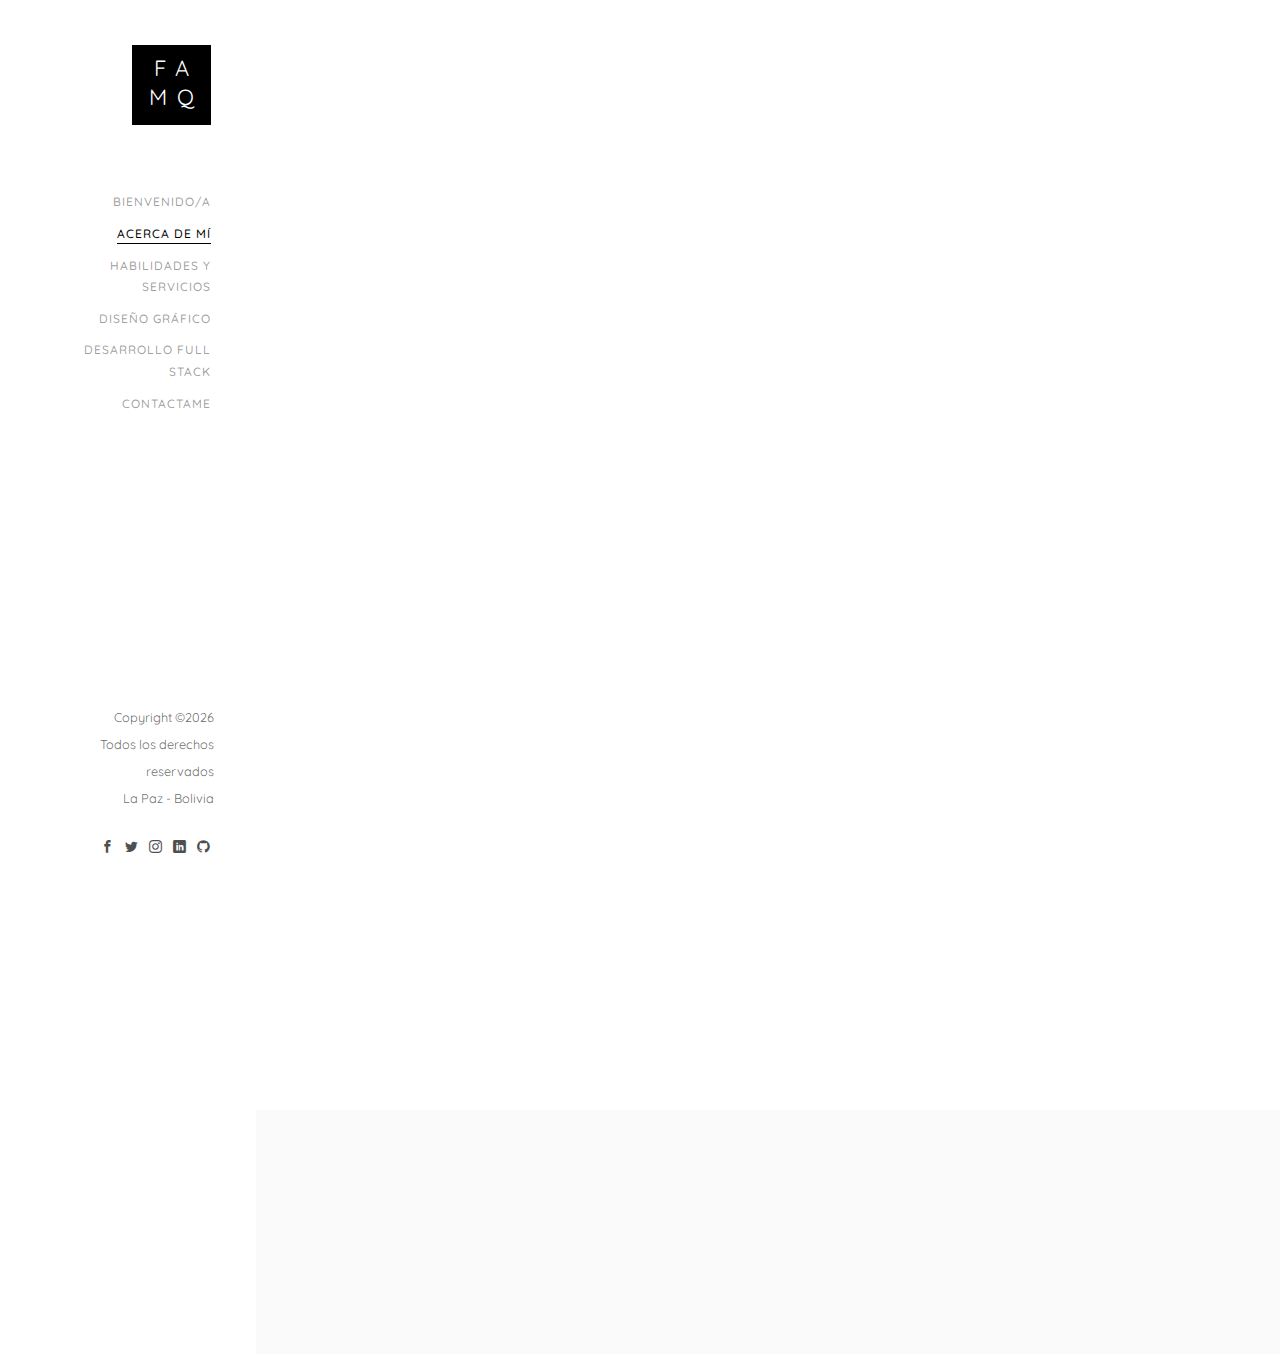
==== about.html @ 9531310d "init" ====
<!DOCTYPE HTML>
<html>
	<head>
	<meta charset="utf-8">
	<meta http-equiv="X-UA-Compatible" content="IE=edge">
	<title>Felix Mamani</title>
	<meta name="viewport" content="width=device-width, initial-scale=1">
	<meta name="description" content="" />
	<meta name="keywords" content="" />
	<meta name="author" content="" />

  <!-- Facebook and Twitter integration -->
	<meta property="og:title" content=""/>
	<meta property="og:image" content=""/>
	<meta property="og:url" content=""/>
	<meta property="og:site_name" content=""/>
	<meta property="og:description" content=""/>
	<meta name="twitter:title" content="" />
	<meta name="twitter:image" content="" />
	<meta name="twitter:url" content="" />
	<meta name="twitter:card" content="" />

	<!-- Place favicon.ico and apple-touch-icon.png in the root directory -->
	<link rel="shortcut icon" href="images/favicon.png">

	<link href="https://fonts.googleapis.com/css?family=Quicksand:300,400,500,700" rel="stylesheet">
	
	<!-- Animate.css -->
	<link rel="stylesheet" href="css/animate.css">
	<!-- Icomoon Icon Fonts-->
	<link rel="stylesheet" href="css/icomoon.css">
	<!-- Bootstrap  -->
	<link rel="stylesheet" href="css/bootstrap.css">
	<!-- Flexslider  -->
	<link rel="stylesheet" href="css/flexslider.css">
	<!-- Theme style  -->
	<link rel="stylesheet" href="css/style.css">

	<!-- Modernizr JS -->
	<script src="js/modernizr-2.6.2.min.js"></script>
	<!-- FOR IE9 below -->
	<!--[if lt IE 9]>
	<script src="js/respond.min.js"></script>
	<![endif]-->

	</head>
	<body>
	<div id="colorlib-page">
		<a href="#" class="js-colorlib-nav-toggle colorlib-nav-toggle"><i></i></a>
		<aside id="colorlib-aside" role="complementary" class="border js-fullheight">
			<h1 id="colorlib-logo"><a href="index.html"><span>Fa</span><span>Mq</span></a></h1>
			<nav id="colorlib-main-menu" role="navigation">
				<ul>
					<li><a href="index.html">Bienvenido/a</a></li>
					<li class="colorlib-active"><a href="about.html">Acerca de mí</a></li>
					<li><a href="services.html">Habilidades y servicios</a></li>
					<li><a href="work.html">Diseño Gráfico</a></li>
					<li><a href="blog.html">Desarrollo Full Stack</a></li>
					<li><a href="contact.html">Contactame</a></li>
				</ul>
			</nav>

			<div class="colorlib-footer">
				<p><small><!-- Link back to Colorlib can't be removed. Template is licensed under CC BY 3.0. -->
Copyright &copy;<script>document.write(new Date().getFullYear());</script> <br> Todos los derechos reservados <br> La Paz - Bolivia
				<ul>
					<li><a href="https://www.facebook.com/felix.mamani.9406" target="_blank"><i class="icon-facebook2"></i></a></li>
					<li><a href="https://twitter.com/Feliking_XD" target="_blank"><i class="icon-twitter2"></i></a></li>
					<li><a href="https://www.instagram.com/feliking_xd/" target="_blank"><i class="icon-instagram"></i></a></li>
					<li><a href="https://www.linkedin.com/in/felix-antonio-mamani-quispe-7026b5197/" target="_blank"><i class="icon-linkedin2"></i></a></li>
					<li><a href="https://github.com/feliking" target="_blank"><i class="icon-github"></i></a></li>
				</ul>
			</div>

		</aside>

		<div id="colorlib-main">

			<div class="colorlib-about">
				<div class="container-fluid">
					<div class="row">
						<div class="col-md-6">
							<div class="about-img animate-box" data-animate-effect="fadeInLeft" style="background-image: url(images/img_bg_4.jpg);">
								<div class="about-img-2 animate-box" data-animate-effect="fadeInRight" style="background-image: url(images/img_bg_5.jpg);"></div>
							</div>
						</div>
						<div class="col-md-6 animate-box" data-animate-effect="fadeInLeft">
							<div class="about-desc">
								<span class="heading-meta">Bienvenido/a</span>
								<h3>Acerca de mí</h3>
								<p>Mi nombre es Felix Antonio Mamani Quispe, salí profesional de la Universidad Mayor de San Andrés el 2018, desde entoces he trabajado en diferentes entidades públicas y privadas y empresas desarrollando diferentes soluciones informáticas, llevando a cabo proyectos en diferentes áreas como administrativa y control gubernamental.</p>
							</div>
							<div class="fancy-collapse-panel">
								<div class="panel-group" id="accordion" role="tablist" aria-multiselectable="true">
									<div class="panel panel-default">
									    <div class="panel-heading" role="tab" id="headingOne">
									        <h4 class="panel-title">
									            <a data-toggle="collapse" data-parent="#accordion" href="#collapseOne" aria-expanded="true" aria-controls="collapseOne">Experiencia laboral
									            </a>
									        </h4>
									    </div>
									    <div id="collapseOne" class="panel-collapse collapse in" role="tabpanel" aria-labelledby="headingOne">
									         <div class="panel-body">
									            <div class="row">
										      		<div class="col-md-6">
										      			<p>
															<strong><h4>INDUSTRIA DE ALIMENTOS ANDINO</h4></strong>
															<h5>Desarrollador Web y Android</h5>
															<h6>Enero 2020 - Julio 2020</h6>
														</p>
										      		</div>
										      		<div class="col-md-6">
														<p>
															<strong><h4>MINISTERIO DE DESARROLLO RURAL Y TIERRAS</h4></strong>
															<h5>Desarrollador de sistemas</h5>
															<h6>Abril 2019 - Diciembre 2019</h6>
														</p>
													</div>
													<div class="col-md-6">
														<p>
															<strong><h4>MUTUAL DE SERVICIOS AL POLICIA</h4></strong>
															<h5>Desarrollo de software - Soporte Técnico</h5>
															<h6>Octubre 2018 - Diciembre 2018</h6>
														</p>
													</div>
													<div class="col-md-6">
														<p>
															<strong><h4>FRUTALERO</h4></strong>
															<h5>Desarrollo de software</h5>
															<h6>Mayo 2017 - Mayo 2018</h6>
														</p>
													</div>
													<div class="col-md-6">
														<p>
															<strong><h4>EMIZOR</h4></strong>
															<h5>Desarrollo de software</h5>
															<h6>Febrero 2015 - Marzo 2016</h6>
														</p>
													</div>
										      	</div>
									         </div>
									    </div>
									</div>
									<div class="panel panel-default">
									    <div class="panel-heading" role="tab" id="headingTwo">
									        <h4 class="panel-title">
									            <a class="collapsed" data-toggle="collapse" data-parent="#accordion" href="#collapseTwo" aria-expanded="false" aria-controls="collapseTwo">POSGRADOS
									            </a>
									        </h4>
									    </div>
									    <div id="collapseTwo" class="panel-collapse collapse" role="tabpanel" aria-labelledby="headingTwo">
									        <div class="panel-body">
									            <div class="row">
													<div class="col-md-6">
														<p>
															<strong><h4>CEPIES(UMSA)</h4></strong>
															<h5>Educación Superior</h5>
															<h6>800 Hrs</h6>
														</p>
													</div>
												</div>
									        </div>
									    </div>
									</div>
									<div class="panel panel-default">
									    <div class="panel-heading" role="tab" id="headingThree">
									        <h4 class="panel-title">
									            <a class="collapsed" data-toggle="collapse" data-parent="#accordion" href="#collapseThree" aria-expanded="false" aria-controls="collapseThree">Cursos
									            </a>
									        </h4>
									    </div>
									    <div id="collapseThree" class="panel-collapse collapse" role="tabpanel" aria-labelledby="headingThree">
									        <div class="panel-body">
									            <div class="row">
													<div class="col-md-6">
														<p>
															<strong><h5>ESCUELA DE GESTION PÚBLICA PLURINACIONAL</h5></strong>
															<h5>PREVENCIÓN A LA VIOLENCIA</h5>
															<h6>50 HRS</h6>
														</p>
													</div>
													<div class="col-md-6">
														<p>
															<strong><h4>CENTRO DE CAPACITACIÓN (CGE)</h4></strong>
															<h5>LEY 1178</h5>
															<h6>10 HRS</h6>
														</p>
													</div>
													<div class="col-md-6">
														<p>
															<strong><h4>CENTRO DE CAPACITACIÓN (CGE)</h4></strong>
															<h5>POLITICAS PUBLICAS</h5>
															<h6>10 HRS</h6>
														</p>
													</div>
													<div class="col-md-6">
														<p>
															<strong><h4>ASOCIACION ESCUELA DE FAMILIA</h4></strong>
															<h5>AYMARA - BASICO</h5>
															<h6>200 HRS</h6>
														</p>
													</div>
													<div class="col-md-6">
														<p>
															<strong><h4>KANBAN</h4></strong>
															<h5>CURSO DE PEDAGOGIA: FORMACION CONTINUA PARA AUXILIARES DE DOCENCIA</h5>
															<h6>120 HRS</h6>
														</p>
													</div>
													<div class="col-md-6">
														<p>
															<strong><h4>INSTITUTO TECNOLOGICO INFOCAL</h4></strong>
															<h5>DISEÑO GRAFICO CON ADOBE</h5>
															<h6>90 HRS</h6>
														</p>
													</div>
													<div class="col-md-6">
														<p>
															<strong><h4>FULL STACK (UMSA)</h4></strong>
															<h5>DESARROLLO WEB BASICO</h5>
															<h6>20 HRS</h6>
														</p>
													</div>
												</div>
									        </div>
									    </div>
									</div>
								</div>
							</div>
						</div>
					</div>
				</div>
			</div>
			

			<div id="get-in-touch" class="colorlib-bg-color">
				<div class="colorlib-narrow-content">
					<div class="row">
						<div class="col-md-6 animate-box" data-animate-effect="fadeInLeft">
							<h2>¡Contáctame!</h2>
						</div>
					</div>
					<div class="row">
						<div class="col-md-6 col-md-offset-3 col-md-pull-3 animate-box" data-animate-effect="fadeInLeft">
							<p class="colorlib-lead">Sí requieres algún servicio puedes contactarme</p>
							<p><a href="contact.html" class="btn btn-primary btn-learn">¡Contáctame!</a></p>
						</div>
						
					</div>
				</div>
			</div>
		</div>
	</div>

	<!-- jQuery -->
	<script src="js/jquery.min.js"></script>
	<!-- jQuery Easing -->
	<script src="js/jquery.easing.1.3.js"></script>
	<!-- Bootstrap -->
	<script src="js/bootstrap.min.js"></script>
	<!-- Waypoints -->
	<script src="js/jquery.waypoints.min.js"></script>
	<!-- Flexslider -->
	<script src="js/jquery.flexslider-min.js"></script>
	<!-- Sticky Kit -->
	<script src="js/sticky-kit.min.js"></script>
	
	
	<!-- MAIN JS -->
	<script src="js/main.js"></script>

	</body>
</html>
---- css/icomoon.css ----
@font-face {
  font-family: 'icomoon';
  src:  url('fonts/icomoon.eot?6py85u');
  src:  url('fonts/icomoon.eot?6py85u#iefix') format('embedded-opentype'),
    url('fonts/icomoon.ttf?6py85u') format('truetype'),
    url('fonts/icomoon.woff?6py85u') format('woff'),
    url('fonts/icomoon.svg?6py85u#icomoon') format('svg');
  font-weight: normal;
  font-style: normal;
}

[class^="icon-"], [class*=" icon-"] {
  /* use !important to prevent issues with browser extensions that change fonts */
  font-family: 'icomoon' !important;
  speak: none;
  font-style: normal;
  font-weight: normal;
  font-variant: normal;
  text-transform: none;
  line-height: 1;

  /* Better Font Rendering =========== */
  -webkit-font-smoothing: antialiased;
  -moz-osx-font-smoothing: grayscale;
}

.icon-times:before {
  content: "\e930";
}
.icon-tick:before {
  content: "\e931";
}
.icon-plus:before {
  content: "\e932";
}
.icon-minus:before {
  content: "\e933";
}
.icon-equals:before {
  content: "\e934";
}
.icon-divide:before {
  content: "\e935";
}
.icon-chevron-right:before {
  content: "\e936";
}
.icon-chevron-left:before {
  content: "\e937";
}
.icon-arrow-right-thick:before {
  content: "\e938";
}
.icon-arrow-left-thick:before {
  content: "\e939";
}
.icon-th-small:before {
  content: "\e93a";
}
.icon-th-menu:before {
  content: "\e93b";
}
.icon-th-list:before {
  content: "\e93c";
}
.icon-th-large:before {
  content: "\e93d";
}
.icon-home:before {
  content: "\e93e";
}
.icon-arrow-forward:before {
  content: "\e93f";
}
.icon-arrow-back:before {
  content: "\e940";
}
.icon-rss:before {
  content: "\e941";
}
.icon-location:before {
  content: "\e942";
}
.icon-link:before {
  content: "\e943";
}
.icon-image:before {
  content: "\e944";
}
.icon-arrow-up-thick:before {
  content: "\e945";
}
.icon-arrow-down-thick:before {
  content: "\e946";
}
.icon-starburst:before {
  content: "\e947";
}
.icon-starburst-outline:before {
  content: "\e948";
}
.icon-star3:before {
  content: "\e949";
}
.icon-flow-children:before {
  content: "\e94a";
}
.icon-export:before {
  content: "\e94b";
}
.icon-delete2:before {
  content: "\e94c";
}
.icon-delete-outline:before {
  content: "\e94d";
}
.icon-cloud-storage:before {
  content: "\e94e";
}
.icon-wi-fi:before {
  content: "\e94f";
}
.icon-heart:before {
  content: "\e950";
}
.icon-flash:before {
  content: "\e951";
}
.icon-cancel:before {
  content: "\e952";
}
.icon-backspace:before {
  content: "\e953";
}
.icon-attachment:before {
  content: "\e954";
}
.icon-arrow-move:before {
  content: "\e955";
}
.icon-warning:before {
  content: "\e956";
}
.icon-user:before {
  content: "\e957";
}
.icon-radar:before {
  content: "\e958";
}
.icon-lock-open:before {
  content: "\e959";
}
.icon-lock-closed:before {
  content: "\e95a";
}
.icon-location-arrow:before {
  content: "\e95b";
}
.icon-info:before {
  content: "\e95c";
}
.icon-user-delete:before {
  content: "\e95d";
}
.icon-user-add:before {
  content: "\e95e";
}
.icon-media-pause:before {
  content: "\e95f";
}
.icon-group:before {
  content: "\e960";
}
.icon-chart-pie:before {
  content: "\e961";
}
.icon-chart-line:before {
  content: "\e962";
}
.icon-chart-bar:before {
  content: "\e963";
}
.icon-chart-area:before {
  content: "\e964";
}
.icon-video:before {
  content: "\e965";
}
.icon-point-of-interest:before {
  content: "\e966";
}
.icon-infinity:before {
  content: "\e967";
}
.icon-globe:before {
  content: "\e968";
}
.icon-eye:before {
  content: "\e969";
}
.icon-cog:before {
  content: "\e96a";
}
.icon-camera:before {
  content: "\e96b";
}
.icon-upload:before {
  content: "\e96c";
}
.icon-scissors:before {
  content: "\e96d";
}
.icon-refresh:before {
  content: "\e96e";
}
.icon-pin:before {
  content: "\e96f";
}
.icon-key:before {
  content: "\e970";
}
.icon-info-large:before {
  content: "\e971";
}
.icon-eject:before {
  content: "\e972";
}
.icon-download:before {
  content: "\e973";
}
.icon-zoom:before {
  content: "\e974";
}
.icon-zoom-out:before {
  content: "\e975";
}
.icon-zoom-in:before {
  content: "\e976";
}
.icon-sort-numerically:before {
  content: "\e977";
}
.icon-sort-alphabetically:before {
  content: "\e978";
}
.icon-input-checked:before {
  content: "\e979";
}
.icon-calender:before {
  content: "\e97a";
}
.icon-world2:before {
  content: "\e97b";
}
.icon-notes:before {
  content: "\e97c";
}
.icon-code:before {
  content: "\e97d";
}
.icon-arrow-sync:before {
  content: "\e97e";
}
.icon-arrow-shuffle:before {
  content: "\e97f";
}
.icon-arrow-repeat:before {
  content: "\e980";
}
.icon-arrow-minimise:before {
  content: "\e981";
}
.icon-arrow-maximise:before {
  content: "\e982";
}
.icon-arrow-loop:before {
  content: "\e983";
}
.icon-anchor:before {
  content: "\e984";
}
.icon-spanner:before {
  content: "\e985";
}
.icon-puzzle:before {
  content: "\e986";
}
.icon-power:before {
  content: "\e987";
}
.icon-plane:before {
  content: "\e988";
}
.icon-pi:before {
  content: "\e989";
}
.icon-phone:before {
  content: "\e98a";
}
.icon-microphone2:before {
  content: "\e98b";
}
.icon-media-rewind:before {
  content: "\e98c";
}
.icon-flag:before {
  content: "\e98d";
}
.icon-adjust-brightness:before {
  content: "\e98e";
}
.icon-waves:before {
  content: "\e98f";
}
.icon-social-twitter:before {
  content: "\e990";
}
.icon-social-facebook:before {
  content: "\e991";
}
.icon-social-dribbble:before {
  content: "\e992";
}
.icon-media-stop:before {
  content: "\e993";
}
.icon-media-record:before {
  content: "\e994";
}
.icon-media-play:before {
  content: "\e995";
}
.icon-media-fast-forward:before {
  content: "\e996";
}
.icon-media-eject:before {
  content: "\e997";
}
.icon-social-vimeo:before {
  content: "\e998";
}
.icon-social-tumbler:before {
  content: "\e999";
}
.icon-social-skype:before {
  content: "\e99a";
}
.icon-social-pinterest:before {
  content: "\e99b";
}
.icon-social-linkedin:before {
  content: "\e99c";
}
.icon-social-last-fm:before {
  content: "\e99d";
}
.icon-social-github:before {
  content: "\e99e";
}
.icon-social-flickr:before {
  content: "\e99f";
}
.icon-at:before {
  content: "\e9a0";
}
.icon-times-outline:before {
  content: "\e9a1";
}
.icon-plus-outline:before {
  content: "\e9a2";
}
.icon-minus-outline:before {
  content: "\e9a3";
}
.icon-tick-outline:before {
  content: "\e9a4";
}
.icon-th-large-outline:before {
  content: "\e9a5";
}
.icon-equals-outline:before {
  content: "\e9a6";
}
.icon-divide-outline:before {
  content: "\e9a7";
}
.icon-chevron-right-outline:before {
  content: "\e9a8";
}
.icon-chevron-left-outline:before {
  content: "\e9a9";
}
.icon-arrow-right-outline:before {
  content: "\e9aa";
}
.icon-arrow-left-outline:before {
  content: "\e9ab";
}
.icon-th-small-outline:before {
  content: "\e9ac";
}
.icon-th-menu-outline:before {
  content: "\e9ad";
}
.icon-th-list-outline:before {
  content: "\e9ae";
}
.icon-news2:before {
  content: "\e9b1";
}
.icon-home-outline:before {
  content: "\e9b2";
}
.icon-arrow-up-outline:before {
  content: "\e9b3";
}
.icon-arrow-forward-outline:before {
  content: "\e9b4";
}
.icon-arrow-down-outline:before {
  content: "\e9b5";
}
.icon-arrow-back-outline:before {
  content: "\e9b6";
}
.icon-trash3:before {
  content: "\e9b7";
}
.icon-rss-outline:before {
  content: "\e9b8";
}
.icon-message:before {
  content: "\e9b9";
}
.icon-location-outline:before {
  content: "\e9ba";
}
.icon-link-outline:before {
  content: "\e9bb";
}
.icon-image-outline:before {
  content: "\e9bc";
}
.icon-export-outline:before {
  content: "\e9bd";
}
.icon-cross:before {
  content: "\e9be";
}
.icon-wi-fi-outline:before {
  content: "\e9bf";
}
.icon-star-outline:before {
  content: "\e9c0";
}
.icon-media-pause-outline:before {
  content: "\e9c1";
}
.icon-mail:before {
  content: "\e9c2";
}
.icon-heart-outline:before {
  content: "\e9c3";
}
.icon-flash-outline:before {
  content: "\e9c4";
}
.icon-cancel-outline:before {
  content: "\e9c5";
}
.icon-beaker:before {
  content: "\e9c6";
}
.icon-arrow-move-outline:before {
  content: "\e9c7";
}
.icon-watch2:before {
  content: "\e9c8";
}
.icon-warning-outline:before {
  content: "\e9c9";
}
.icon-time:before {
  content: "\e9ca";
}
.icon-radar-outline:before {
  content: "\e9cb";
}
.icon-lock-open-outline:before {
  content: "\e9cc";
}
.icon-location-arrow-outline:before {
  content: "\e9cd";
}
.icon-info-outline:before {
  content: "\e9ce";
}
.icon-backspace-outline:before {
  content: "\e9cf";
}
.icon-attachment-outline:before {
  content: "\e9d0";
}
.icon-user-outline:before {
  content: "\e9d1";
}
.icon-user-delete-outline:before {
  content: "\e9d2";
}
.icon-user-add-outline:before {
  content: "\e9d3";
}
.icon-lock-closed-outline:before {
  content: "\e9d4";
}
.icon-group-outline:before {
  content: "\e9d5";
}
.icon-chart-pie-outline:before {
  content: "\e9d6";
}
.icon-chart-line-outline:before {
  content: "\e9d7";
}
.icon-chart-bar-outline:before {
  content: "\e9d8";
}
.icon-chart-area-outline:before {
  content: "\e9d9";
}
.icon-video-outline:before {
  content: "\e9da";
}
.icon-point-of-interest-outline:before {
  content: "\e9db";
}
.icon-map:before {
  content: "\e9dc";
}
.icon-key-outline:before {
  content: "\e9dd";
}
.icon-infinity-outline:before {
  content: "\e9de";
}
.icon-globe-outline:before {
  content: "\e9df";
}
.icon-eye-outline:before {
  content: "\e9e0";
}
.icon-cog-outline:before {
  content: "\e9e1";
}
.icon-camera-outline:before {
  content: "\e9e2";
}
.icon-upload-outline:before {
  content: "\e9e3";
}
.icon-support:before {
  content: "\e9e4";
}
.icon-scissors-outline:before {
  content: "\e9e5";
}
.icon-refresh-outline:before {
  content: "\e9e6";
}
.icon-info-large-outline:before {
  content: "\e9e7";
}
.icon-eject-outline:before {
  content: "\e9e8";
}
.icon-download-outline:before {
  content: "\e9e9";
}
.icon-battery-mid:before {
  content: "\e9ea";
}
.icon-battery-low:before {
  content: "\e9eb";
}
.icon-battery-high:before {
  content: "\e9ec";
}
.icon-zoom-outline:before {
  content: "\e9ed";
}
.icon-zoom-out-outline:before {
  content: "\e9ee";
}
.icon-zoom-in-outline:before {
  content: "\e9ef";
}
.icon-tag3:before {
  content: "\e9f0";
}
.icon-tabs-outline:before {
  content: "\e9f1";
}
.icon-pin-outline:before {
  content: "\e9f2";
}
.icon-message-typing:before {
  content: "\e9f3";
}
.icon-directions:before {
  content: "\e9f4";
}
.icon-battery-full:before {
  content: "\e9f5";
}
.icon-battery-charge:before {
  content: "\e9f6";
}
.icon-pipette:before {
  content: "\e9f7";
}
.icon-pencil:before {
  content: "\e9f8";
}
.icon-folder:before {
  content: "\e9f9";
}
.icon-folder-delete:before {
  content: "\e9fa";
}
.icon-folder-add:before {
  content: "\e9fb";
}
.icon-edit:before {
  content: "\e9fc";
}
.icon-document:before {
  content: "\e9fd";
}
.icon-document-delete:before {
  content: "\e9fe";
}
.icon-document-add:before {
  content: "\e9ff";
}
.icon-brush:before {
  content: "\ea00";
}
.icon-thumbs-up:before {
  content: "\ea01";
}
.icon-thumbs-down:before {
  content: "\ea02";
}
.icon-pen:before {
  content: "\ea03";
}
.icon-sort-numerically-outline:before {
  content: "\ea04";
}
.icon-sort-alphabetically-outline:before {
  content: "\ea05";
}
.icon-social-last-fm-circular:before {
  content: "\ea06";
}
.icon-social-github-circular:before {
  content: "\ea07";
}
.icon-compass:before {
  content: "\ea08";
}
.icon-bookmark:before {
  content: "\ea09";
}
.icon-input-checked-outline:before {
  content: "\ea0a";
}
.icon-code-outline:before {
  content: "\ea0b";
}
.icon-calender-outline:before {
  content: "\ea0c";
}
.icon-business-card:before {
  content: "\ea0d";
}
.icon-arrow-up:before {
  content: "\ea0e";
}
.icon-arrow-sync-outline:before {
  content: "\ea0f";
}
.icon-arrow-right:before {
  content: "\ea10";
}
.icon-arrow-repeat-outline:before {
  content: "\ea11";
}
.icon-arrow-loop-outline:before {
  content: "\ea12";
}
.icon-arrow-left:before {
  content: "\ea13";
}
.icon-flow-switch:before {
  content: "\ea14";
}
.icon-flow-parallel:before {
  content: "\ea15";
}
.icon-flow-merge:before {
  content: "\ea16";
}
.icon-document-text:before {
  content: "\ea17";
}
.icon-clipboard:before {
  content: "\ea18";
}
.icon-calculator:before {
  content: "\ea19";
}
.icon-arrow-minimise-outline:before {
  content: "\ea1a";
}
.icon-arrow-maximise-outline:before {
  content: "\ea1b";
}
.icon-arrow-down:before {
  content: "\ea1c";
}
.icon-gift:before {
  content: "\ea1d";
}
.icon-film:before {
  content: "\ea1e";
}
.icon-database:before {
  content: "\ea1f";
}
.icon-bell:before {
  content: "\ea20";
}
.icon-anchor-outline:before {
  content: "\ea21";
}
.icon-adjust-contrast:before {
  content: "\ea22";
}
.icon-world-outline:before {
  content: "\ea23";
}
.icon-shopping-bag:before {
  content: "\ea24";
}
.icon-power-outline:before {
  content: "\ea25";
}
.icon-notes-outline:before {
  content: "\ea26";
}
.icon-device-tablet:before {
  content: "\ea27";
}
.icon-device-phone:before {
  content: "\ea28";
}
.icon-device-laptop:before {
  content: "\ea29";
}
.icon-device-desktop:before {
  content: "\ea2a";
}
.icon-briefcase:before {
  content: "\ea2b";
}
.icon-stopwatch:before {
  content: "\ea2c";
}
.icon-spanner-outline:before {
  content: "\ea2d";
}
.icon-puzzle-outline:before {
  content: "\ea2e";
}
.icon-printer:before {
  content: "\ea2f";
}
.icon-pi-outline:before {
  content: "\ea30";
}
.icon-lightbulb:before {
  content: "\ea31";
}
.icon-flag-outline:before {
  content: "\ea32";
}
.icon-contacts:before {
  content: "\ea33";
}
.icon-archive2:before {
  content: "\ea34";
}
.icon-weather-stormy:before {
  content: "\ea35";
}
.icon-weather-shower:before {
  content: "\ea36";
}
.icon-weather-partly-sunny:before {
  content: "\ea37";
}
.icon-weather-downpour:before {
  content: "\ea38";
}
.icon-weather-cloudy:before {
  content: "\ea39";
}
.icon-plane-outline:before {
  content: "\ea3a";
}
.icon-phone-outline:before {
  content: "\ea3b";
}
.icon-microphone-outline:before {
  content: "\ea3c";
}
.icon-weather-windy:before {
  content: "\ea3d";
}
.icon-weather-windy-cloudy:before {
  content: "\ea3e";
}
.icon-weather-sunny:before {
  content: "\ea3f";
}
.icon-weather-snow:before {
  content: "\ea40";
}
.icon-weather-night:before {
  content: "\ea41";
}
.icon-media-stop-outline:before {
  content: "\ea42";
}
.icon-media-rewind-outline:before {
  content: "\ea43";
}
.icon-media-record-outline:before {
  content: "\ea44";
}
.icon-media-play-outline:before {
  content: "\ea45";
}
.icon-media-fast-forward-outline:before {
  content: "\ea46";
}
.icon-media-eject-outline:before {
  content: "\ea47";
}
.icon-wine:before {
  content: "\ea48";
}
.icon-waves-outline:before {
  content: "\ea49";
}
.icon-ticket:before {
  content: "\ea4a";
}
.icon-tags:before {
  content: "\ea4b";
}
.icon-plug:before {
  content: "\ea4c";
}
.icon-headphones:before {
  content: "\ea4d";
}
.icon-credit-card:before {
  content: "\ea4e";
}
.icon-coffee:before {
  content: "\ea4f";
}
.icon-book:before {
  content: "\ea50";
}
.icon-beer:before {
  content: "\ea51";
}
.icon-volume2:before {
  content: "\ea52";
}
.icon-volume-up:before {
  content: "\ea53";
}
.icon-volume-mute:before {
  content: "\ea54";
}
.icon-volume-down:before {
  content: "\ea55";
}
.icon-social-vimeo-circular:before {
  content: "\ea56";
}
.icon-social-twitter-circular:before {
  content: "\ea57";
}
.icon-social-pinterest-circular:before {
  content: "\ea58";
}
.icon-social-linkedin-circular:before {
  content: "\ea59";
}
.icon-social-facebook-circular:before {
  content: "\ea5a";
}
.icon-social-dribbble-circular:before {
  content: "\ea5b";
}
.icon-tree:before {
  content: "\ea5c";
}
.icon-thermometer2:before {
  content: "\ea5d";
}
.icon-social-tumbler-circular:before {
  content: "\ea5e";
}
.icon-social-skype-outline:before {
  content: "\ea5f";
}
.icon-social-flickr-circular:before {
  content: "\ea60";
}
.icon-social-at-circular:before {
  content: "\ea61";
}
.icon-shopping-cart:before {
  content: "\ea62";
}
.icon-messages:before {
  content: "\ea63";
}
.icon-leaf:before {
  content: "\ea64";
}
.icon-feather:before {
  content: "\ea65";
}
.icon-eye2:before {
  content: "\e064";
}
.icon-paper-clip:before {
  content: "\e065";
}
.icon-mail5:before {
  content: "\e066";
}
.icon-toggle:before {
  content: "\e067";
}
.icon-layout:before {
  content: "\e068";
}
.icon-link2:before {
  content: "\e069";
}
.icon-bell2:before {
  content: "\e06a";
}
.icon-lock3:before {
  content: "\e06b";
}
.icon-unlock:before {
  content: "\e06c";
}
.icon-ribbon2:before {
  content: "\e06d";
}
.icon-image2:before {
  content: "\e06e";
}
.icon-signal:before {
  content: "\e06f";
}
.icon-target3:before {
  content: "\e070";
}
.icon-clipboard3:before {
  content: "\e071";
}
.icon-clock3:before {
  content: "\e072";
}
.icon-watch:before {
  content: "\e073";
}
.icon-air-play:before {
  content: "\e074";
}
.icon-camera3:before {
  content: "\e075";
}
.icon-video2:before {
  content: "\e076";
}
.icon-disc:before {
  content: "\e077";
}
.icon-printer3:before {
  content: "\e078";
}
.icon-monitor:before {
  content: "\e079";
}
.icon-server:before {
  content: "\e07a";
}
.icon-cog2:before {
  content: "\e07b";
}
.icon-heart3:before {
  content: "\e07c";
}
.icon-paragraph:before {
  content: "\e07d";
}
.icon-align-justify:before {
  content: "\e07e";
}
.icon-align-left:before {
  content: "\e07f";
}
.icon-align-center:before {
  content: "\e080";
}
.icon-align-right:before {
  content: "\e081";
}
.icon-book2:before {
  content: "\e082";
}
.icon-layers2:before {
  content: "\e083";
}
.icon-stack2:before {
  content: "\e084";
}
.icon-stack-2:before {
  content: "\e085";
}
.icon-paper:before {
  content: "\e086";
}
.icon-paper-stack:before {
  content: "\e087";
}
.icon-search3:before {
  content: "\e088";
}
.icon-zoom-in2:before {
  content: "\e089";
}
.icon-zoom-out2:before {
  content: "\e08a";
}
.icon-reply2:before {
  content: "\e08b";
}
.icon-circle-plus:before {
  content: "\e08c";
}
.icon-circle-minus:before {
  content: "\e08d";
}
.icon-circle-check:before {
  content: "\e08e";
}
.icon-circle-cross:before {
  content: "\e08f";
}
.icon-square-plus:before {
  content: "\e090";
}
.icon-square-minus:before {
  content: "\e091";
}
.icon-square-check:before {
  content: "\e092";
}
.icon-square-cross:before {
  content: "\e093";
}
.icon-microphone:before {
  content: "\e094";
}
.icon-record:before {
  content: "\e095";
}
.icon-skip-back:before {
  content: "\e096";
}
.icon-rewind:before {
  content: "\e097";
}
.icon-play4:before {
  content: "\e098";
}
.icon-pause3:before {
  content: "\e099";
}
.icon-stop3:before {
  content: "\e09a";
}
.icon-fast-forward:before {
  content: "\e09b";
}
.icon-skip-forward:before {
  content: "\e09c";
}
.icon-shuffle2:before {
  content: "\e09d";
}
.icon-repeat:before {
  content: "\e09e";
}
.icon-folder2:before {
  content: "\e09f";
}
.icon-umbrella:before {
  content: "\e0a0";
}
.icon-moon:before {
  content: "\e0a1";
}
.icon-thermometer:before {
  content: "\e0a2";
}
.icon-drop:before {
  content: "\e0a3";
}
.icon-sun2:before {
  content: "\e0a4";
}
.icon-cloud3:before {
  content: "\e0a5";
}
.icon-cloud-upload2:before {
  content: "\e0a6";
}
.icon-cloud-download2:before {
  content: "\e0a7";
}
.icon-upload4:before {
  content: "\e0a8";
}
.icon-download4:before {
  content: "\e0a9";
}
.icon-location3:before {
  content: "\e0aa";
}
.icon-location-2:before {
  content: "\e0ab";
}
.icon-map3:before {
  content: "\e0ac";
}
.icon-battery:before {
  content: "\e0ad";
}
.icon-head:before {
  content: "\e0ae";
}
.icon-briefcase3:before {
  content: "\e0af";
}
.icon-speech-bubble:before {
  content: "\e0b0";
}
.icon-anchor2:before {
  content: "\e0b1";
}
.icon-globe2:before {
  content: "\e0b2";
}
.icon-box:before {
  content: "\e0b3";
}
.icon-reload:before {
  content: "\e0b4";
}
.icon-share3:before {
  content: "\e0b5";
}
.icon-marquee:before {
  content: "\e0b6";
}
.icon-marquee-plus:before {
  content: "\e0b7";
}
.icon-marquee-minus:before {
  content: "\e0b8";
}
.icon-tag:before {
  content: "\e0b9";
}
.icon-power2:before {
  content: "\e0ba";
}
.icon-command2:before {
  content: "\e0bb";
}
.icon-alt:before {
  content: "\e0bc";
}
.icon-esc:before {
  content: "\e0bd";
}
.icon-bar-graph:before {
  content: "\e0be";
}
.icon-bar-graph-2:before {
  content: "\e0bf";
}
.icon-pie-graph:before {
  content: "\e0c0";
}
.icon-star:before {
  content: "\e0c1";
}
.icon-arrow-left3:before {
  content: "\e0c2";
}
.icon-arrow-right3:before {
  content: "\e0c3";
}
.icon-arrow-up3:before {
  content: "\e0c4";
}
.icon-arrow-down3:before {
  content: "\e0c5";
}
.icon-volume:before {
  content: "\e0c6";
}
.icon-mute:before {
  content: "\e0c7";
}
.icon-content-right:before {
  content: "\e100";
}
.icon-content-left:before {
  content: "\e101";
}
.icon-grid2:before {
  content: "\e102";
}
.icon-grid-2:before {
  content: "\e103";
}
.icon-columns:before {
  content: "\e104";
}
.icon-loader:before {
  content: "\e105";
}
.icon-bag:before {
  content: "\e106";
}
.icon-ban:before {
  content: "\e107";
}
.icon-flag3:before {
  content: "\e108";
}
.icon-trash:before {
  content: "\e109";
}
.icon-expand2:before {
  content: "\e110";
}
.icon-contract:before {
  content: "\e111";
}
.icon-maximize:before {
  content: "\e112";
}
.icon-minimize:before {
  content: "\e113";
}
.icon-plus2:before {
  content: "\e114";
}
.icon-minus2:before {
  content: "\e115";
}
.icon-check:before {
  content: "\e116";
}
.icon-cross2:before {
  content: "\e117";
}
.icon-move:before {
  content: "\e118";
}
.icon-delete:before {
  content: "\e119";
}
.icon-menu5:before {
  content: "\e120";
}
.icon-archive:before {
  content: "\e121";
}
.icon-inbox:before {
  content: "\e122";
}
.icon-outbox:before {
  content: "\e123";
}
.icon-file:before {
  content: "\e124";
}
.icon-file-add:before {
  content: "\e125";
}
.icon-file-subtract:before {
  content: "\e126";
}
.icon-help:before {
  content: "\e127";
}
.icon-open:before {
  content: "\e128";
}
.icon-ellipsis:before {
  content: "\e129";
}
.icon-heart4:before {
  content: "\e900";
}
.icon-cloud4:before {
  content: "\e901";
}
.icon-star2:before {
  content: "\e902";
}
.icon-tv2:before {
  content: "\e903";
}
.icon-sound:before {
  content: "\e904";
}
.icon-video3:before {
  content: "\e905";
}
.icon-trash2:before {
  content: "\e906";
}
.icon-user2:before {
  content: "\e907";
}
.icon-key3:before {
  content: "\e908";
}
.icon-search4:before {
  content: "\e909";
}
.icon-settings:before {
  content: "\e90a";
}
.icon-camera4:before {
  content: "\e90b";
}
.icon-tag2:before {
  content: "\e90c";
}
.icon-lock4:before {
  content: "\e90d";
}
.icon-bulb:before {
  content: "\e90e";
}
.icon-pen2:before {
  content: "\e90f";
}
.icon-diamond:before {
  content: "\e910";
}
.icon-display2:before {
  content: "\e911";
}
.icon-location4:before {
  content: "\e912";
}
.icon-eye3:before {
  content: "\e913";
}
.icon-bubble3:before {
  content: "\e914";
}
.icon-stack3:before {
  content: "\e915";
}
.icon-cup:before {
  content: "\e916";
}
.icon-phone3:before {
  content: "\e917";
}
.icon-news:before {
  content: "\e918";
}
.icon-mail6:before {
  content: "\e919";
}
.icon-like:before {
  content: "\e91a";
}
.icon-photo:before {
  content: "\e91b";
}
.icon-note:before {
  content: "\e91c";
}
.icon-clock4:before {
  content: "\e91d";
}
.icon-paperplane:before {
  content: "\e91e";
}
.icon-params:before {
  content: "\e91f";
}
.icon-banknote:before {
  content: "\e920";
}
.icon-data:before {
  content: "\e921";
}
.icon-music2:before {
  content: "\e922";
}
.icon-megaphone2:before {
  content: "\e923";
}
.icon-study:before {
  content: "\e924";
}
.icon-lab2:before {
  content: "\e925";
}
.icon-food:before {
  content: "\e926";
}
.icon-t-shirt:before {
  content: "\e927";
}
.icon-fire2:before {
  content: "\e928";
}
.icon-clip:before {
  content: "\e929";
}
.icon-shop:before {
  content: "\e92a";
}
.icon-calendar3:before {
  content: "\e92b";
}
.icon-wallet2:before {
  content: "\e92c";
}
.icon-vynil:before {
  content: "\e92d";
}
.icon-truck2:before {
  content: "\e92e";
}
.icon-world:before {
  content: "\e92f";
}
.icon-spinner6:before {
  content: "\e9af";
}
.icon-spinner7:before {
  content: "\e9b0";
}
.icon-amazon:before {
  content: "\eab7";
}
.icon-google:before {
  content: "\eab8";
}
.icon-google2:before {
  content: "\eab9";
}
.icon-google3:before {
  content: "\eaba";
}
.icon-google-plus:before {
  content: "\eabb";
}
.icon-google-plus2:before {
  content: "\eabc";
}
.icon-google-plus3:before {
  content: "\eabd";
}
.icon-hangouts:before {
  content: "\eabe";
}
.icon-google-drive:before {
  content: "\eabf";
}
.icon-facebook2:before {
  content: "\eac0";
}
.icon-facebook22:before {
  content: "\eac1";
}
.icon-instagram:before {
  content: "\eac2";
}
.icon-whatsapp:before {
  content: "\eac3";
}
.icon-spotify:before {
  content: "\eac4";
}
.icon-telegram:before {
  content: "\eac5";
}
.icon-twitter2:before {
  content: "\eac6";
}
.icon-vine:before {
  content: "\eac7";
}
.icon-vk:before {
  content: "\eac8";
}
.icon-renren:before {
  content: "\eac9";
}
.icon-sina-weibo:before {
  content: "\eaca";
}
.icon-rss2:before {
  content: "\eacb";
}
.icon-rss22:before {
  content: "\eacc";
}
.icon-youtube:before {
  content: "\eacd";
}
.icon-youtube2:before {
  content: "\eace";
}
.icon-twitch:before {
  content: "\eacf";
}
.icon-vimeo:before {
  content: "\ead0";
}
.icon-vimeo2:before {
  content: "\ead1";
}
.icon-lanyrd:before {
  content: "\ead2";
}
.icon-flickr:before {
  content: "\ead3";
}
.icon-flickr2:before {
  content: "\ead4";
}
.icon-flickr3:before {
  content: "\ead5";
}
.icon-flickr4:before {
  content: "\ead6";
}
.icon-dribbble2:before {
  content: "\ead7";
}
.icon-behance:before {
  content: "\ead8";
}
.icon-behance2:before {
  content: "\ead9";
}
.icon-deviantart:before {
  content: "\eada";
}
.icon-500px:before {
  content: "\eadb";
}
.icon-steam:before {
  content: "\eadc";
}
.icon-steam2:before {
  content: "\eadd";
}
.icon-dropbox:before {
  content: "\eade";
}
.icon-onedrive:before {
  content: "\eadf";
}
.icon-github:before {
  content: "\eae0";
}
.icon-npm:before {
  content: "\eae1";
}
.icon-basecamp:before {
  content: "\eae2";
}
.icon-trello:before {
  content: "\eae3";
}
.icon-wordpress:before {
  content: "\eae4";
}
.icon-joomla:before {
  content: "\eae5";
}
.icon-ello:before {
  content: "\eae6";
}
.icon-blogger:before {
  content: "\eae7";
}
.icon-blogger2:before {
  content: "\eae8";
}
.icon-tumblr2:before {
  content: "\eae9";
}
.icon-tumblr22:before {
  content: "\eaea";
}
.icon-yahoo:before {
  content: "\eaeb";
}
.icon-yahoo2:before {
  content: "\eaec";
}
.icon-tux:before {
  content: "\eaed";
}
.icon-appleinc:before {
  content: "\eaee";
}
.icon-finder:before {
  content: "\eaef";
}
.icon-android:before {
  content: "\eaf0";
}
.icon-windows:before {
  content: "\eaf1";
}
.icon-windows8:before {
  content: "\eaf2";
}
.icon-soundcloud:before {
  content: "\eaf3";
}
.icon-soundcloud2:before {
  content: "\eaf4";
}
.icon-skype:before {
  content: "\eaf5";
}
.icon-reddit:before {
  content: "\eaf6";
}
.icon-hackernews:before {
  content: "\eaf7";
}
.icon-wikipedia:before {
  content: "\eaf8";
}
.icon-linkedin2:before {
  content: "\eaf9";
}
.icon-linkedin22:before {
  content: "\eafa";
}
.icon-lastfm:before {
  content: "\eafb";
}
.icon-lastfm2:before {
  content: "\eafc";
}
.icon-delicious:before {
  content: "\eafd";
}
.icon-stumbleupon:before {
  content: "\eafe";
}
.icon-stumbleupon2:before {
  content: "\eaff";
}
.icon-stackoverflow:before {
  content: "\eb00";
}
.icon-pinterest:before {
  content: "\eb01";
}
.icon-pinterest2:before {
  content: "\eb02";
}
.icon-xing:before {
  content: "\eb03";
}
.icon-xing2:before {
  content: "\eb04";
}
.icon-flattr:before {
  content: "\eb05";
}
.icon-foursquare:before {
  content: "\eb06";
}
.icon-yelp:before {
  content: "\eb07";
}
.icon-paypal:before {
  content: "\eb08";
}
.icon-chrome:before {
  content: "\eb09";
}
.icon-firefox:before {
  content: "\eb0a";
}
.icon-IE:before {
  content: "\eb0b";
}
.icon-edge:before {
  content: "\eb0c";
}
.icon-safari:before {
  content: "\eb0d";
}
.icon-opera:before {
  content: "\eb0e";
}
.icon-file-pdf:before {
  content: "\eb0f";
}
.icon-file-openoffice:before {
  content: "\eb10";
}
.icon-file-word:before {
  content: "\eb11";
}
.icon-file-excel:before {
  content: "\eb12";
}
.icon-libreoffice:before {
  content: "\eb13";
}
.icon-html-five:before {
  content: "\eb14";
}
.icon-html-five2:before {
  content: "\eb15";
}
.icon-css3:before {
  content: "\eb16";
}
.icon-git:before {
  content: "\eb17";
}
.icon-codepen:before {
  content: "\eb18";
}
.icon-svg:before {
  content: "\eb19";
}
.icon-IcoMoon:before {
  content: "\eb1a";
}
---- css/style.css ----
@font-face {
  font-family: 'icomoon';
  src: url("../fonts/icomoon/icomoon.eot?srf3rx");
  src: url("../fonts/icomoon/icomoon.eot?srf3rx#iefix") format("embedded-opentype"), url("../fonts/icomoon/icomoon.ttf?srf3rx") format("truetype"), url("../fonts/icomoon/icomoon.woff?srf3rx") format("woff"), url("../fonts/icomoon/icomoon.svg?srf3rx#icomoon") format("svg");
  font-weight: normal;
  font-style: normal; }

/* =======================================================
*
* 	Template Style 
*	Edit this section
*
* ======================================================= */
body {
  font-family: "Quicksand", Arial, sans-serif;
  font-weight: 400;
  font-size: 15px;
  line-height: 1.8;
  color: rgba(0, 0, 0, 0.7); }
  @media screen and (max-width: 992px) {
    body {
      font-size: 16px; } }

a {
  color: #F75940;
  -webkit-transition: 0.5s;
  -o-transition: 0.5s;
  transition: 0.5s; }
  a:hover, a:active, a:focus {
    color: #F75940;
    outline: none;
    text-decoration: none !important; }

p {
  margin-bottom: 1.5em; }

h1, h2, h3, h4, h5, h6 {
  color: #000;
  font-family: "Quicksand", Arial, sans-serif;
  font-weight: 400;
  margin: 0 0 30px 0; }

figure {
  margin-bottom: 2.5em;
  float: left;
  width: 100%; }
  figure figcaption {
    font-size: 16px;
    width: 80%;
    margin: 20px auto 0px auto;
    color: #b3b3b3;
    font-style: italic;
    font-family: "Quicksand", Arial, sans-serif; }
    @media screen and (max-width: 480px) {
      figure figcaption {
        width: 100%; } }

::-webkit-selection {
  color: #fff;
  background: #F75940; }

::-moz-selection {
  color: #fff;
  background: #F75940; }

::selection {
  color: #fff;
  background: #F75940; }

#colorlib-page {
  width: 100%;
  overflow: hidden;
  position: relative; }

#colorlib-aside {
  padding-top: 3em;
  padding-bottom: 40px;
  padding-left: 3em;
  padding-right: 3em;
  width: 20%;
  position: fixed;
  bottom: 0;
  top: 0;
  left: 0;
  overflow-y: scroll;
  z-index: 1001;
  background: #fff;
  -webkit-transition: 0.5s;
  -o-transition: 0.5s;
  transition: 0.5s; }
  @media screen and (max-width: 1200px) {
    #colorlib-aside {
      width: 30%; } }
  @media screen and (max-width: 768px) {
    #colorlib-aside {
      width: 270px;
      -moz-transform: translateX(-270px);
      -webkit-transform: translateX(-270px);
      -ms-transform: translateX(-270px);
      -o-transform: translateX(-270px);
      transform: translateX(-270px);
      padding-top: 4em; } }
  #colorlib-aside #colorlib-logo {
    text-align: right;
    font-weight: 400;
    font-size: 22px;
    text-transform: uppercase;
    margin-bottom: 3em;
    display: block;
    width: 100%; }
    @media screen and (max-width: 768px) {
      #colorlib-aside #colorlib-logo {
        margin-bottom: 1em; } }
    #colorlib-aside #colorlib-logo a {
      display: inline-block;
      text-align: center;
      background: #000;
      padding: .5em .8em;
      color: #fff;
      letter-spacing: 10px;
      padding-right: .3em; }
      #colorlib-aside #colorlib-logo a span {
        display: block;
        margin-bottom: 5px;
        text-align: center; }
  #colorlib-aside #colorlib-main-menu ul {
    text-align: right;
    margin: 0;
    padding: 0; }
    @media screen and (max-width: 768px) {
      #colorlib-aside #colorlib-main-menu ul {
        margin: 0 0 2em 0; } }
    #colorlib-aside #colorlib-main-menu ul li {
      margin: 0 0 10px 0;
      padding: 0;
      list-style: none;
      font-size: 12px;
      font-weight: 500;
      text-transform: uppercase;
      letter-spacing: 1px; }
      #colorlib-aside #colorlib-main-menu ul li a {
        color: rgba(0, 0, 0, 0.4);
        text-decoration: none;
        position: relative;
        padding: 10px 0;
        font-family: "Quicksand", Arial, sans-serif;
        -webkit-transition: 0.3s;
        -o-transition: 0.3s;
        transition: 0.3s; }
        #colorlib-aside #colorlib-main-menu ul li a:after {
          content: "";
          position: absolute;
          height: 1px;
          bottom: 7px;
          left: 0;
          right: 0;
          background-color: #000;
          visibility: hidden;
          -webkit-transform: scaleX(0);
          -moz-transform: scaleX(0);
          -ms-transform: scaleX(0);
          -o-transform: scaleX(0);
          transform: scaleX(0);
          -webkit-transition: all 0.3s cubic-bezier(0.175, 0.885, 0.32, 1.275);
          -moz-transition: all 0.3s cubic-bezier(0.175, 0.885, 0.32, 1.275);
          -ms-transition: all 0.3s cubic-bezier(0.175, 0.885, 0.32, 1.275);
          -o-transition: all 0.3s cubic-bezier(0.175, 0.885, 0.32, 1.275);
          transition: all 0.3s cubic-bezier(0.175, 0.885, 0.32, 1.275); }
        #colorlib-aside #colorlib-main-menu ul li a:hover {
          text-decoration: none;
          color: black; }
          #colorlib-aside #colorlib-main-menu ul li a:hover:after {
            visibility: visible;
            -webkit-transform: scaleX(1);
            -moz-transform: scaleX(1);
            -ms-transform: scaleX(1);
            -o-transform: scaleX(1);
            transform: scaleX(1); }
      #colorlib-aside #colorlib-main-menu ul li.colorlib-active a {
        color: #000; }
        #colorlib-aside #colorlib-main-menu ul li.colorlib-active a:after {
          visibility: visible;
          -webkit-transform: scaleX(1);
          -moz-transform: scaleX(1);
          -ms-transform: scaleX(1);
          -o-transform: scaleX(1);
          transform: scaleX(1); }
  #colorlib-aside .colorlib-footer {
    position: absolute;
    bottom: 40px;
    right: 1.5em;
    left: 1.5em;
    font-size: 15px;
    text-align: right;
    font-weight: 400;
    color: rgba(0, 0, 0, 0.6);
    padding: 0 20px; }
    @media screen and (max-width: 768px) {
      #colorlib-aside .colorlib-footer {
        position: relative;
        bottom: 0; } }
    #colorlib-aside .colorlib-footer span {
      display: block; }
    #colorlib-aside .colorlib-footer ul {
      padding: 0;
      margin: 0; }
      #colorlib-aside .colorlib-footer ul li {
        padding: 0;
        margin: 0;
        display: inline;
        list-style: none; }
        #colorlib-aside .colorlib-footer ul li a {
          color: rgba(0, 0, 0, 0.7);
          padding: 4px; }
          #colorlib-aside .colorlib-footer ul li a:hover, #colorlib-aside .colorlib-footer ul li a:active, #colorlib-aside .colorlib-footer ul li a:focus {
            text-decoration: none;
            outline: none;
            color: #F75940; }

#colorlib-main {
  width: 80%;
  float: right;
  -webkit-transition: 0.5s;
  -o-transition: 0.5s;
  transition: 0.5s; }
  @media screen and (max-width: 1200px) {
    #colorlib-main {
      width: 70%; } }
  @media screen and (max-width: 768px) {
    #colorlib-main {
      width: 100%; } }

#colorlib-hero {
  min-height: 500px;
  /*background: #fff url(../images/loader.gif) no-repeat center center; */
  width: 100%;
  float: left;
  margin-bottom: 10em;
  clear: both; }
  #colorlib-hero .btn {
    font-size: 24px; }
    #colorlib-hero .btn.btn-primary {
      padding: 14px 30px !important; }
  #colorlib-hero .flexslider {
    border: none;
    z-index: 1;
    margin-bottom: 0; }
    #colorlib-hero .flexslider .slides {
      position: relative;
      overflow: hidden; }
      #colorlib-hero .flexslider .slides li {
        background-repeat: no-repeat;
        background-size: cover;
        background-position: bottom center;
        min-height: 400px;
        position: relative; }
    #colorlib-hero .flexslider .flex-control-nav {
      bottom: 20px;
      z-index: 1000;
      right: 20px;
      float: right;
      width: auto; }
      #colorlib-hero .flexslider .flex-control-nav li {
        display: block;
        margin-bottom: 10px; }
        #colorlib-hero .flexslider .flex-control-nav li a {
          background: rgba(255, 255, 255, 0.2);
          -webkit-box-shadow: none;
          box-shadow: none;
          width: 12px;
          height: 12px;
          cursor: pointer; }
          #colorlib-hero .flexslider .flex-control-nav li a.flex-active {
            cursor: pointer;
            background: transparent;
            border: 2px solid #F75940; }
    #colorlib-hero .flexslider .flex-direction-nav {
      display: none; }
    #colorlib-hero .flexslider .slider-text {
      display: table;
      opacity: 0;
      min-height: 500px;
      z-index: 9; }
      #colorlib-hero .flexslider .slider-text > .slider-text-inner {
        display: table-cell;
        vertical-align: middle;
        min-height: 700px;
        padding: 2em;
        position: relative; }
        #colorlib-hero .flexslider .slider-text > .slider-text-inner .desc {
          position: absolute;
          bottom: 15px;
          left: 0;
          padding: 30px;
          background: #fff; }
        @media screen and (max-width: 768px) {
          #colorlib-hero .flexslider .slider-text > .slider-text-inner {
            text-align: center; } }
        #colorlib-hero .flexslider .slider-text > .slider-text-inner h1, #colorlib-hero .flexslider .slider-text > .slider-text-inner h2 {
          margin: 0;
          padding: 0;
          color: black;
          font-family: "Quicksand", Arial, sans-serif; }
        #colorlib-hero .flexslider .slider-text > .slider-text-inner h1 {
          margin-bottom: 20px;
          font-size: 44px;
          line-height: 1.3;
          font-weight: 300; }
          @media screen and (max-width: 768px) {
            #colorlib-hero .flexslider .slider-text > .slider-text-inner h1 {
              font-size: 28px; } }
        #colorlib-hero .flexslider .slider-text > .slider-text-inner h2 {
          font-size: 18px;
          line-height: 1.5;
          margin-bottom: 30px;
          font-weight: 300;
          font-family: "Quicksand", Arial, sans-serif; }
          #colorlib-hero .flexslider .slider-text > .slider-text-inner h2 a {
            color: rgba(247, 89, 64, 0.8);
            border-bottom: 1px solid rgba(247, 89, 64, 0.7); }
        #colorlib-hero .flexslider .slider-text > .slider-text-inner .heading-section {
          font-size: 50px; }
          @media screen and (max-width: 768px) {
            #colorlib-hero .flexslider .slider-text > .slider-text-inner .heading-section {
              font-size: 30px; } }
        #colorlib-hero .flexslider .slider-text > .slider-text-inner s
.colorlib-lead {
          font-size: 20px;
          color: #fff; }
        #colorlib-hero .flexslider .slider-text > .slider-text-inner p {
          margin-bottom: 0; }
        #colorlib-hero .flexslider .slider-text > .slider-text-inner .btn {
          font-size: 12px;
          text-transform: uppercase;
          letter-spacing: 2px;
          color: #000;
          padding: 10px 15px !important;
          border: none;
          font-weight: 400; }
          #colorlib-hero .flexslider .slider-text > .slider-text-inner .btn.btn-learn {
            background: transparent;
            color: #000;
            border: 1px solid #000; }
            #colorlib-hero .flexslider .slider-text > .slider-text-inner .btn.btn-learn:hover {
              background: transparent !important;
              border: 1px solid #000 !important; }
          @media screen and (max-width: 768px) {
            #colorlib-hero .flexslider .slider-text > .slider-text-inner .btn {
              width: 100%; } }

body.offcanvas {
  overflow-x: hidden; }
  body.offcanvas #colorlib-aside {
    -moz-transform: translateX(0);
    -webkit-transform: translateX(0);
    -ms-transform: translateX(0);
    -o-transform: translateX(0);
    transform: translateX(0);
    width: 270px;
    background: #fff;
    z-index: 999;
    position: fixed; }
  body.offcanvas #colorlib-main, body.offcanvas .colorlib-nav-toggle {
    top: 0;
    -moz-transform: translateX(270px);
    -webkit-transform: translateX(270px);
    -ms-transform: translateX(270px);
    -o-transform: translateX(270px);
    transform: translateX(270px); }

.colorlib-blog,
.colorlib-work,
.colorlib-about,
.colorlib-services,
.colorlib-contact {
  padding-top: 4em;
  padding-bottom: 9em;
  clear: both;
  width: 100%;
  display: block; }
  @media screen and (max-width: 768px) {
    .colorlib-blog,
    .colorlib-work,
    .colorlib-about,
    .colorlib-services,
    .colorlib-contact {
      padding-top: 5em;
      padding-bottom: 8em; } }

.about-img,
.about-img-2 {
  background-size: cover;
  background-position: center center;
  background-repeat: no-repeat;
  position: relative; }

.colorlib-heading {
  font-size: 18px;
  margin-bottom: 4em;
  font-weight: 500;
  text-transform: uppercase;
  letter-spacing: 5px;
  line-height: 1.8; }
  .colorlib-heading span {
    display: block; }
  @media screen and (max-width: 768px) {
    .colorlib-heading {
      margin-bottom: 1em; } }

.heading-meta {
  margin-bottom: 15px;
  display: block;
  font-size: 10px;
  text-transform: uppercase;
  color: #999999;
  font-weight: 500;
  letter-spacing: 5px; }

.about-img {
  width: 75%;
  height: 550px; }
  .about-img .about-img-2 {
    width: 100% !important;
    height: 390px;
    position: absolute;
    top: 80px;
    right: -100px;
    width: 80%;
    -webkit-box-shadow: 0px 35px 78px -23px rgba(0, 0, 0, 0.33);
    -moz-box-shadow: 0px 35px 78px -23px rgba(0, 0, 0, 0.33);
    box-shadow: 0px 35px 78px -23px rgba(0, 0, 0, 0.33); }

.about-desc h3 {
  font-size: 18px;
  text-transform: uppercase;
  letter-spacing: 5px;
  font-weight: 500; }

.fancy-collapse-panel .panel-default > .panel-heading {
  padding: 0; }

.panel-heading a {
  padding: 15px 25px;
  display: block;
  width: 100%;
  font-weight: 400;
  font-size: 14px;
  letter-spacing: 1px;
  text-transform: uppercase;
  background-color: #000;
  color: #fff;
  position: relative;
  -webkit-box-shadow: none !important;
  -moz-box-shadow: none !important;
  -ms-box-shadow: none !important;
  -o-box-shadow: none !important;
  box-shadow: none !important; }

.panel {
  -webkit-box-shadow: none !important;
  -moz-box-shadow: none !important;
  -ms-box-shadow: none !important;
  -o-box-shadow: none !important;
  box-shadow: none !important;
  border: none; }

.panel-heading a:after {
  font-family: "icomoon";
  content: "\ea0e";
  position: absolute;
  right: 20px;
  font-size: 20px;
  font-weight: 400;
  top: 50%;
  line-height: 1;
  margin-top: -10px; }

.panel-heading a.collapsed:after {
  content: "\ea1c"; }

.panel-heading a.collapsed {
  background: #fafafa;
  border: 1px solid #e6e6e6 !important;
  color: #333333; }

.panel-body {
  padding: 1.5em;
  margin-top: 5px;
  border: 1px solid #e6e6e6 !important; }

.blog-entry {
  width: 100%;
  float: left;
  background: #fff;
  margin-bottom: 3em; }
  @media screen and (max-width: 768px) {
    .blog-entry {
      margin-bottom: 3em; } }
  .blog-entry .blog-img {
    width: 100%;
    float: left;
    overflow: hidden;
    position: relative;
    z-index: 1;
    margin-bottom: 25px; }
    .blog-entry .blog-img img {
      position: relative;
      max-width: 100%;
      -webkit-transform: scale(1);
      -moz-transform: scale(1);
      -ms-transform: scale(1);
      -o-transform: scale(1);
      transform: scale(1);
      -webkit-transition: 0.3s;
      -o-transition: 0.3s;
      transition: 0.3s; }
  .blog-entry .desc h3 {
    font-size: 16px;
    margin-bottom: 25px;
    line-height: auto;
    font-weight: 500;
    text-transform: uppercase;
    letter-spacing: 1px; }
    .blog-entry .desc h3 a {
      color: #000;
      text-decoration: none; }
  .blog-entry .desc span {
    display: block;
    margin-bottom: 20px;
    font-size: 14px;
    color: rgba(0, 0, 0, 0.5) !important; }
    .blog-entry .desc span small i {
      color: #999999; }
  .blog-entry .desc .lead {
    font-size: 12px;
    text-transform: uppercase;
    letter-spacing: 2px;
    color: #000; }
  .blog-entry:hover .blog-img img {
    -webkit-transform: scale(1.1);
    -moz-transform: scale(1.1);
    -ms-transform: scale(1.1);
    -o-transform: scale(1.1);
    transform: scale(1.1); }

.overlap {
  margin-top: 5em;
  background: #fff;
  padding: 30px; }
  @media screen and (max-width: 768px) {
    .overlap {
      margin-top: 2em; } }

.project {
  background-size: cover;
  background-position: center center;
  background-repeat: no-repeat;
  position: relative;
  height: 450px;
  width: 100%;
  display: block;
  margin-bottom: 30px; }
  .project .desc {
    position: absolute;
    top: 0;
    bottom: 0;
    left: 0;
    width: 100%;
    right: 0;
    background: rgba(0, 0, 0, 0.9);
    opacity: 0;
    -webkit-transition: 0.3s;
    -o-transition: 0.3s;
    transition: 0.3s; }
    .project .desc .con {
      padding: 20px;
      display: block;
      position: relative;
      height: 450px; }
      .project .desc .con .icon {
        position: absolute;
        bottom: 20px;
        left: 20px;
        right: 20px; }
        .project .desc .con .icon span {
          display: inline;
          padding-right: 5px; }
          .project .desc .con .icon span a {
            color: #cccccc;
            padding: 5px;
            background: #333333;
            -webkit-border-radius: 4px;
            -moz-border-radius: 4px;
            -ms-border-radius: 4px;
            border-radius: 4px; }
        .project .desc .con .icon i {
          font-size: 16px;
          color: #cccccc; }
    .project .desc h3 {
      font-size: 16px;
      font-weight: 500;
      text-transform: uppercase;
      letter-spacing: 1px;
      -webkit-transition: -webkit-transform 0.3s, opacity 0.3s;
      -webkit-transition: opacity 0.3s, -webkit-transform 0.3s;
      transition: opacity 0.3s, -webkit-transform 0.3s;
      -o-transition: transform 0.3s, opacity 0.3s;
      transition: transform 0.3s, opacity 0.3s;
      transition: transform 0.3s, opacity 0.3s, -webkit-transform 0.3s;
      -webkit-transform: translate3d(0, -15px, 0);
      transform: translate3d(0, -15px, 0);
      margin-bottom: 15px; }
      .project .desc h3 a {
        color: #fff; }
    .project .desc span {
      display: block;
      color: #999999;
      font-size: 13px;
      -webkit-transition: -webkit-transform 0.3s, opacity 0.3s;
      -webkit-transition: opacity 0.3s, -webkit-transform 0.3s;
      transition: opacity 0.3s, -webkit-transform 0.3s;
      -o-transition: transform 0.3s, opacity 0.3s;
      transition: transform 0.3s, opacity 0.3s;
      transition: transform 0.3s, opacity 0.3s, -webkit-transform 0.3s;
      -webkit-transform: translate3d(0, 15px, 0);
      transform: translate3d(0, 15px, 0); }
      .project .desc span a {
        color: #000; }
    @media screen and (max-width: 768px) {
      .project .desc {
        opacity: 1;
        background: rgba(255, 255, 255, 0.5); }
        .project .desc h3 {
          font-style: 28px;
          -webkit-transform: translate3d(0, 0, 0);
          transform: translate3d(0, 0, 0);
          color: #000; }
        .project .desc span {
          -webkit-transform: translate3d(0, 0, 0);
          transform: translate3d(0, 0, 0); } }
  .project:hover .desc {
    opacity: 1; }
    .project:hover .desc h3 {
      -webkit-transform: translate3d(0, 0, 0);
      transform: translate3d(0, 0, 0); }
    .project:hover .desc span {
      -webkit-transform: translate3d(0, 0, 0);
      transform: translate3d(0, 0, 0); }

.project-desc h2 {
  font-size: 16px;
  font-weight: 500;
  text-transform: uppercase;
  letter-spacing: 1px;
  margin-bottom: 15px; }

.project-desc span {
  display: block;
  color: #666666;
  font-size: 13px;
  margin-bottom: 15px; }
  .project-desc span a {
    color: #666666; }

.project-desc .icon span {
  display: inline;
  padding-right: 5px; }

.project-desc .btn-download {
  font-size: 13px;
  text-transform: uppercase;
  font-weight: 400;
  text-decoration: underline; }

.colorlib-lead {
  font-size: 18px;
  line-height: 1.5; }

#get-in-touch {
  padding: 2em; }
  #get-in-touch .btn-learn {
    padding: 15px 30px !important;
    font-size: 13px;
    -webkit-border-radius: 30px;
    -moz-border-radius: 30px;
    -ms-border-radius: 30px;
    border-radius: 30px; }

.colorlib-social {
  padding: 0;
  margin: 0;
  text-align: center; }
  .colorlib-social li {
    padding: 0;
    margin: 0;
    list-style: none;
    display: -moz-inline-stack;
    display: inline-block;
    zoom: 1;
    *display: inline; }
    .colorlib-social li a {
      font-size: 22px;
      color: #000;
      padding: 10px;
      display: -moz-inline-stack;
      display: inline-block;
      zoom: 1;
      *display: inline;
      -webkit-border-radius: 7px;
      -moz-border-radius: 7px;
      -ms-border-radius: 7px;
      border-radius: 7px; }
      @media screen and (max-width: 768px) {
        .colorlib-social li a {
          padding: 10px 8px; } }
      .colorlib-social li a:hover {
        color: #F75940; }
      .colorlib-social li a:hover, .colorlib-social li a:active, .colorlib-social li a:focus {
        outline: none;
        text-decoration: none;
        color: #F75940; }

#map {
  width: 100%;
  height: 700px; }
  @media screen and (max-width: 768px) {
    #map {
      height: 200px; } }

.colorlib-more-contact {
  background: #fafafa;
  border: 1px solid red; }

.colorlib-feature {
  text-align: left;
  width: 100%;
  float: left;
  margin-bottom: 40px;
  position: relative; }
  .colorlib-feature .colorlib-icon {
    position: absolute;
    top: 0;
    left: 0;
    width: 100px;
    height: 100px;
    display: table;
    text-align: center;
    background: rgba(0, 0, 0, 0.03);
    -webkit-border-radius: 2px;
    -moz-border-radius: 2px;
    -ms-border-radius: 2px;
    border-radius: 2px; }
    .colorlib-feature .colorlib-icon i {
      display: table-cell;
      vertical-align: middle;
      color: #F75940;
      font-size: 40px;
      height: 100px; }
      @media screen and (max-width: 1200px) {
        .colorlib-feature .colorlib-icon i {
          font-size: 40px; } }
  .colorlib-feature .colorlib-text {
    padding-left: 120px;
    width: 100%; }
    .colorlib-feature .colorlib-text h2, .colorlib-feature .colorlib-text h3 {
      margin: 0;
      padding: 0; }
    .colorlib-feature .colorlib-text h3 {
      font-weight: 500;
      margin-bottom: 20px;
      color: rgba(0, 0, 0, 0.7);
      font-size: 14px;
      letter-spacing: 3px;
      text-transform: uppercase; }
  .colorlib-feature.colorlib-feature-sm .colorlib-text {
    margin-top: 30px; }
  .colorlib-feature.colorlib-feature-sm .colorlib-icon i {
    color: #F75940;
    font-size: 40px; }
    @media screen and (max-width: 1200px) {
      .colorlib-feature.colorlib-feature-sm .colorlib-icon i {
        font-size: 28px; } }

.colorlib-feature-lg .colorlib-text h2, .colorlib-feature-lg .colorlib-text h3 {
  margin: 0;
  padding: 0; }

.colorlib-feature-lg .colorlib-text h3 {
  font-weight: 500;
  margin-bottom: 20px;
  color: rgba(0, 0, 0, 0.8);
  font-size: 14px;
  letter-spacing: .2em;
  text-transform: uppercase; }

.colorlib-bg-color {
  background: #fafafa;
  position: relative; }

.pagination {
  padding: 0; }
  .pagination li {
    margin: 2px; }
    .pagination li a {
      color: #000;
      background: transparent;
      color: #000;
      margin: 2px;
      -webkit-border-radius: 0;
      -moz-border-radius: 0;
      -ms-border-radius: 0;
      border-radius: 0; }
      .pagination li a:first-child {
        -webkit-border-radius: 2px;
        -moz-border-radius: 2px;
        -ms-border-radius: 2px;
        border-radius: 2px; }
      .pagination li a:hover, .pagination li a:focus {
        background: #F75940;
        color: #fff;
        border: 1px solid #F75940; }
      @media screen and (max-width: 768px) {
        .pagination li a {
          padding: 7px 15px; } }
    .pagination li.active a {
      background: #F75940;
      border: 1px solid #F75940 !important; }
      .pagination li.active a:hover, .pagination li.active a:focus {
        background: #F75940;
        color: #fff;
        border: 1px solid #F75940 !important; }

.btn {
  margin-right: 4px;
  margin-bottom: 4px;
  font-family: "Quicksand", Arial, sans-serif;
  font-size: 12px;
  font-weight: 400;
  text-transform: uppercase;
  letter-spacing: 1px;
  -webkit-border-radius: 2px;
  -moz-border-radius: 2px;
  -ms-border-radius: 2px;
  border-radius: 2px;
  -webkit-transition: 0.5s;
  -o-transition: 0.5s;
  transition: 0.5s;
  padding: 8px 15px !important; }
  .btn.btn-sm {
    padding: 4px 15px !important; }
  .btn.btn-md {
    padding: 8px 20px !important; }
  .btn.btn-lg {
    padding: 18px 36px !important; }
  .btn:hover, .btn:active, .btn:focus {
    -webkit-box-shadow: none !important;
    box-shadow: none !important;
    outline: none !important; }

.btn-primary {
  background: #F75940;
  color: #fff;
  border: 2px solid #F75940; }
  .btn-primary:hover, .btn-primary:focus, .btn-primary:active {
    background: #f86e58 !important;
    border-color: #f86e58 !important; }
  .btn-primary.btn-outline {
    background: transparent;
    color: #F75940;
    border: 2px solid #F75940; }
    .btn-primary.btn-outline:hover, .btn-primary.btn-outline:focus, .btn-primary.btn-outline:active {
      background: #F75940;
      color: #fff; }

.btn-success {
  background: #5cb85c;
  color: #fff;
  border: 2px solid #5cb85c; }
  .btn-success:hover, .btn-success:focus, .btn-success:active {
    background: #4cae4c !important;
    border-color: #4cae4c !important; }
  .btn-success.btn-outline {
    background: transparent;
    color: #5cb85c;
    border: 2px solid #5cb85c; }
    .btn-success.btn-outline:hover, .btn-success.btn-outline:focus, .btn-success.btn-outline:active {
      background: #5cb85c;
      color: #fff; }

.btn-info {
  background: #5bc0de;
  color: #fff;
  border: 2px solid #5bc0de; }
  .btn-info:hover, .btn-info:focus, .btn-info:active {
    background: #46b8da !important;
    border-color: #46b8da !important; }
  .btn-info.btn-outline {
    background: transparent;
    color: #5bc0de;
    border: 2px solid #5bc0de; }
    .btn-info.btn-outline:hover, .btn-info.btn-outline:focus, .btn-info.btn-outline:active {
      background: #5bc0de;
      color: #fff; }

.btn-warning {
  background: #f0ad4e;
  color: #fff;
  border: 2px solid #f0ad4e; }
  .btn-warning:hover, .btn-warning:focus, .btn-warning:active {
    background: #eea236 !important;
    border-color: #eea236 !important; }
  .btn-warning.btn-outline {
    background: transparent;
    color: #f0ad4e;
    border: 2px solid #f0ad4e; }
    .btn-warning.btn-outline:hover, .btn-warning.btn-outline:focus, .btn-warning.btn-outline:active {
      background: #f0ad4e;
      color: #fff; }

.btn-danger {
  background: #d9534f;
  color: #fff;
  border: 2px solid #d9534f; }
  .btn-danger:hover, .btn-danger:focus, .btn-danger:active {
    background: #d43f3a !important;
    border-color: #d43f3a !important; }
  .btn-danger.btn-outline {
    background: transparent;
    color: #d9534f;
    border: 2px solid #d9534f; }
    .btn-danger.btn-outline:hover, .btn-danger.btn-outline:focus, .btn-danger.btn-outline:active {
      background: #d9534f;
      color: #fff; }

.btn-outline {
  background: none;
  border: 2px solid gray;
  font-size: 16px;
  -webkit-transition: 0.3s;
  -o-transition: 0.3s;
  transition: 0.3s; }
  .btn-outline:hover, .btn-outline:focus, .btn-outline:active {
    -webkit-box-shadow: none;
    box-shadow: none; }

.form-control {
  -webkit-appearance: none;
  -moz-appearance: none;
  appearance: none;
  -webkit-box-shadow: none;
  box-shadow: none;
  background: transparent;
  border: 1px solid rgba(0, 0, 0, 0.1);
  height: 54px;
  font-size: 16px;
  font-weight: 400;
  -webkit-border-radius: 0;
  -moz-border-radius: 0;
  -ms-border-radius: 0;
  border-radius: 0; }
  .form-control:active, .form-control:focus {
    outline: none;
    -webkit-box-shadow: none;
    box-shadow: none;
    border-color: #F75940; }

#message {
  height: 130px; }

.colorlib-nav-toggle {
  cursor: pointer;
  text-decoration: none; }
  .colorlib-nav-toggle.active i::before, .colorlib-nav-toggle.active i::after {
    background: #000; }
  .colorlib-nav-toggle.dark.active i::before, .colorlib-nav-toggle.dark.active i::after {
    background: #000; }
  .colorlib-nav-toggle:hover, .colorlib-nav-toggle:focus, .colorlib-nav-toggle:active {
    outline: none;
    border-bottom: none !important; }
  .colorlib-nav-toggle i {
    position: relative;
    display: -moz-inline-stack;
    display: inline-block;
    zoom: 1;
    *display: inline;
    width: 30px;
    height: 2px;
    color: #000;
    font: bold 14px/.4 Helvetica;
    text-transform: uppercase;
    text-indent: -55px;
    background: #000;
    -webkit-transition: all .2s ease-out;
    -o-transition: all .2s ease-out;
    transition: all .2s ease-out; }
    .colorlib-nav-toggle i::before, .colorlib-nav-toggle i::after {
      content: '';
      width: 30px;
      height: 2px;
      background: #000;
      position: absolute;
      left: 0;
      -webkit-transition: 0.2s;
      -o-transition: 0.2s;
      transition: 0.2s; }
  .colorlib-nav-toggle.dark i {
    position: relative;
    color: #000;
    background: #000;
    -webkit-transition: all .2s ease-out;
    -o-transition: all .2s ease-out;
    transition: all .2s ease-out; }
    .colorlib-nav-toggle.dark i::before, .colorlib-nav-toggle.dark i::after {
      background: #000;
      -webkit-transition: 0.2s;
      -o-transition: 0.2s;
      transition: 0.2s; }

.colorlib-nav-toggle i::before {
  top: -7px; }

.colorlib-nav-toggle i::after {
  bottom: -7px; }

.colorlib-nav-toggle:hover i::before {
  top: -10px; }

.colorlib-nav-toggle:hover i::after {
  bottom: -10px; }

.colorlib-nav-toggle.active i {
  background: transparent; }

.colorlib-nav-toggle.active i::before {
  top: 0;
  -webkit-transform: rotateZ(45deg);
  -moz-transform: rotateZ(45deg);
  -ms-transform: rotateZ(45deg);
  -o-transform: rotateZ(45deg);
  transform: rotateZ(45deg); }

.colorlib-nav-toggle.active i::after {
  bottom: 0;
  -webkit-transform: rotateZ(-45deg);
  -moz-transform: rotateZ(-45deg);
  -ms-transform: rotateZ(-45deg);
  -o-transform: rotateZ(-45deg);
  transform: rotateZ(-45deg); }

.colorlib-nav-toggle {
  position: fixed;
  left: -4px;
  top: 0px;
  z-index: 9999;
  cursor: pointer;
  opacity: 1;
  visibility: hidden;
  padding: 20px;
  -webkit-transition: 0.5s;
  -o-transition: 0.5s;
  transition: 0.5s; }
  @media screen and (max-width: 768px) {
    .colorlib-nav-toggle {
      opacity: 1;
      visibility: visible; } }

@media screen and (max-width: 480px) {
  .col-xxs-12 {
    float: none;
    width: 100%; } }

.row-bottom-padded-lg {
  padding-bottom: 7em; }
  @media screen and (max-width: 768px) {
    .row-bottom-padded-lg {
      padding-bottom: 1em; } }

.row-bottom-padded-md {
  padding-bottom: 4em; }
  @media screen and (max-width: 768px) {
    .row-bottom-padded-md {
      padding-bottom: 1em; } }

.row-bottom-padded-sm {
  padding-bottom: 1em; }
  @media screen and (max-width: 768px) {
    .row-bottom-padded-sm {
      padding-bottom: 1em; } }

.col-padding {
  padding: 10px !important; }

.js .animate-box {
  opacity: 0; }

#sticky_item {
  overflow: hidden;
  -webkit-transition: 0.3s;
  -o-transition: 0.3s;
  transition: 0.3s; }
  #sticky_item.is_stuck {
    margin-top: 10px; }

@media screen and (max-width: 992px) {
  .sticky-parent {
    clear: both;
    height: inherit !important;
    float: left;
    padding-top: 30px; } }
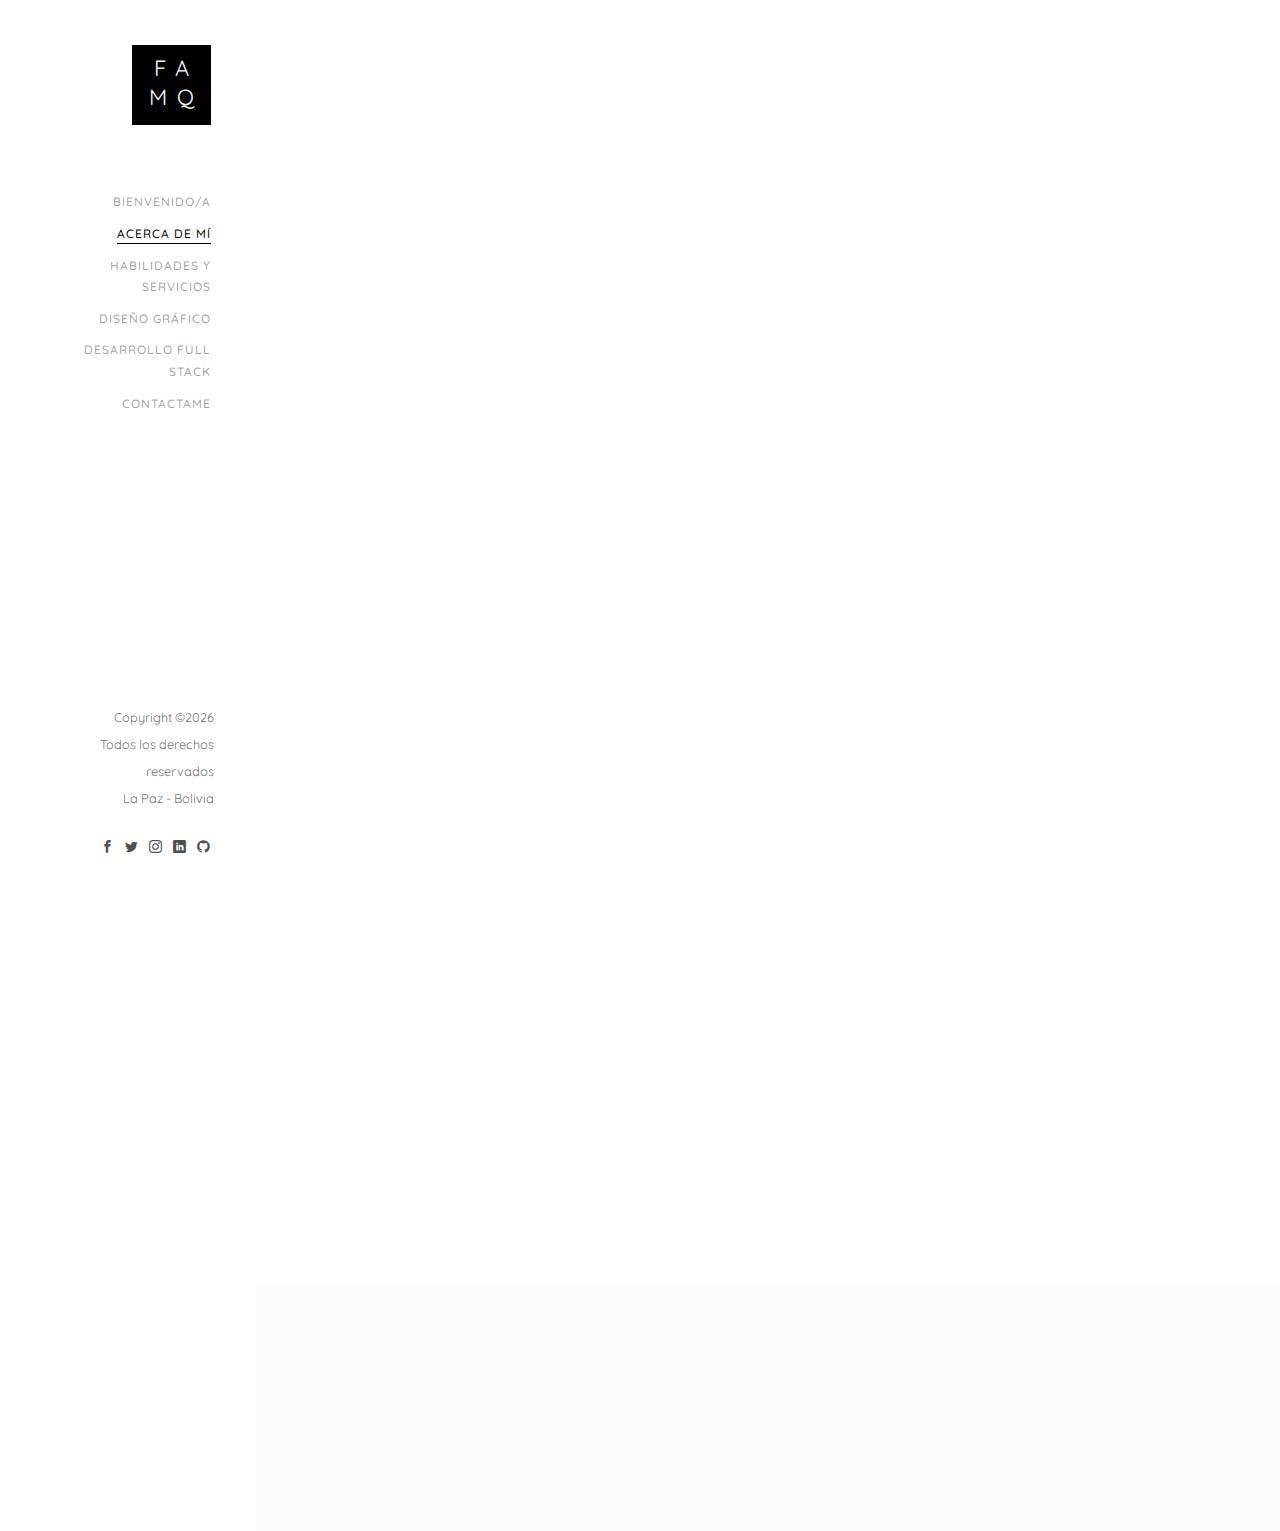
==== commit bca1d759: "Actualizacion" ====
--- a/about.html
+++ b/about.html
@@ -102,11 +102,18 @@
 									    <div id="collapseOne" class="panel-collapse collapse in" role="tabpanel" aria-labelledby="headingOne">
 									         <div class="panel-body">
 									            <div class="row">
+													<div class="col-md-6">
+														<p>
+														  <strong><h4>MINISTERIO DE ECONOMIA Y FINANZAS PUBLICAS</h4></strong>
+														  <h5>Arquitecto de software</h5>
+														  <h6>Mayo 2021 - Septiembre 2021</h6>
+													  </p>
+													</div>
 										      		<div class="col-md-6">
 										      			<p>
 															<strong><h4>INDUSTRIA DE ALIMENTOS ANDINO</h4></strong>
 															<h5>Desarrollador Web y Android</h5>
-															<h6>Enero 2020 - Julio 2020</h6>
+															<h6>Enero 2020 - Diciembre 2020</h6>
 														</p>
 										      		</div>
 										      		<div class="col-md-6">
@@ -172,6 +179,20 @@
 									    <div id="collapseThree" class="panel-collapse collapse" role="tabpanel" aria-labelledby="headingThree">
 									        <div class="panel-body">
 									            <div class="row">
+													<div class="col-md-6">
+														<p>
+															<strong><h5>ESCUELA DE GESTION PÚBLICA PLURINACIONAL</h5></strong>
+															<h5>AIMARA BASICO</h5>
+															<h6>140 HRS</h6>
+														</p>
+													</div>
+													<div class="col-md-6">
+														<p>
+															<strong><h4>CENTRO DE CAPACITACIÓN (CGE)</h4></strong>
+															<h5>POLITICAS PUBLICAS</h5>
+															<h6>10 HRS</h6>
+														</p>
+													</div>
 													<div class="col-md-6">
 														<p>
 															<strong><h5>ESCUELA DE GESTION PÚBLICA PLURINACIONAL</h5></strong>
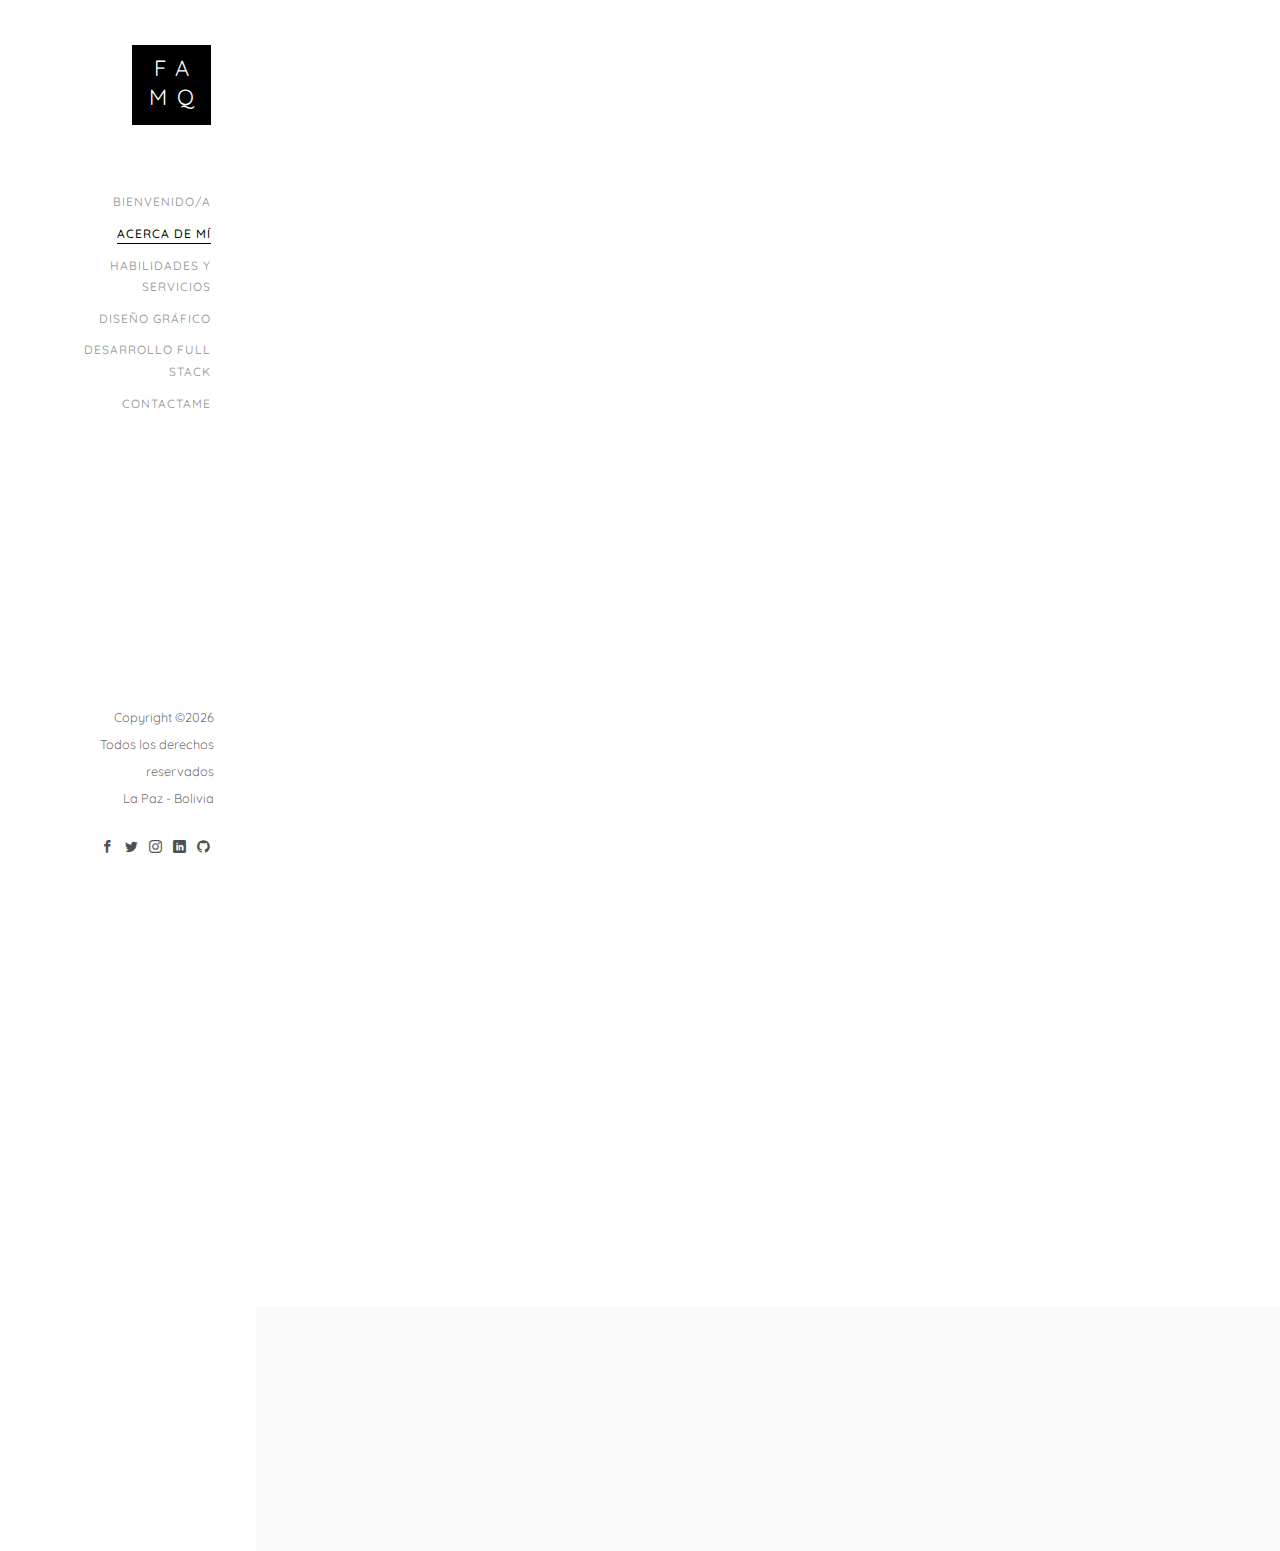
==== commit ca837a6d: "Updated 4th oct 2022" ====
--- a/about.html
+++ b/about.html
@@ -67,7 +67,7 @@
 					<li><a href="https://www.facebook.com/felix.mamani.9406" target="_blank"><i class="icon-facebook2"></i></a></li>
 					<li><a href="https://twitter.com/Feliking_XD" target="_blank"><i class="icon-twitter2"></i></a></li>
 					<li><a href="https://www.instagram.com/feliking_xd/" target="_blank"><i class="icon-instagram"></i></a></li>
-					<li><a href="https://www.linkedin.com/in/felix-antonio-mamani-quispe-7026b5197/" target="_blank"><i class="icon-linkedin2"></i></a></li>
+					<li><a href="https://bo.linkedin.com/in/felix-antonio-mamani-quispe-10a51321a" target="_blank"><i class="icon-linkedin2"></i></a></li>
 					<li><a href="https://github.com/feliking" target="_blank"><i class="icon-github"></i></a></li>
 				</ul>
 			</div>
@@ -102,6 +102,13 @@
 									    <div id="collapseOne" class="panel-collapse collapse in" role="tabpanel" aria-labelledby="headingOne">
 									         <div class="panel-body">
 									            <div class="row">
+																<div class="col-md-6">
+																	<p>
+																		<strong><h4>PRAGMA INVEST S.A.</h4></strong>
+																		<h5>Encargado de desarrollo de software</h5>
+																		<h6>Noviembre 2021 - Agosto 2022</h6>
+																	</p>
+																</div>
 													<div class="col-md-6">
 														<p>
 														  <strong><h4>MINISTERIO DE ECONOMIA Y FINANZAS PUBLICAS</h4></strong>
